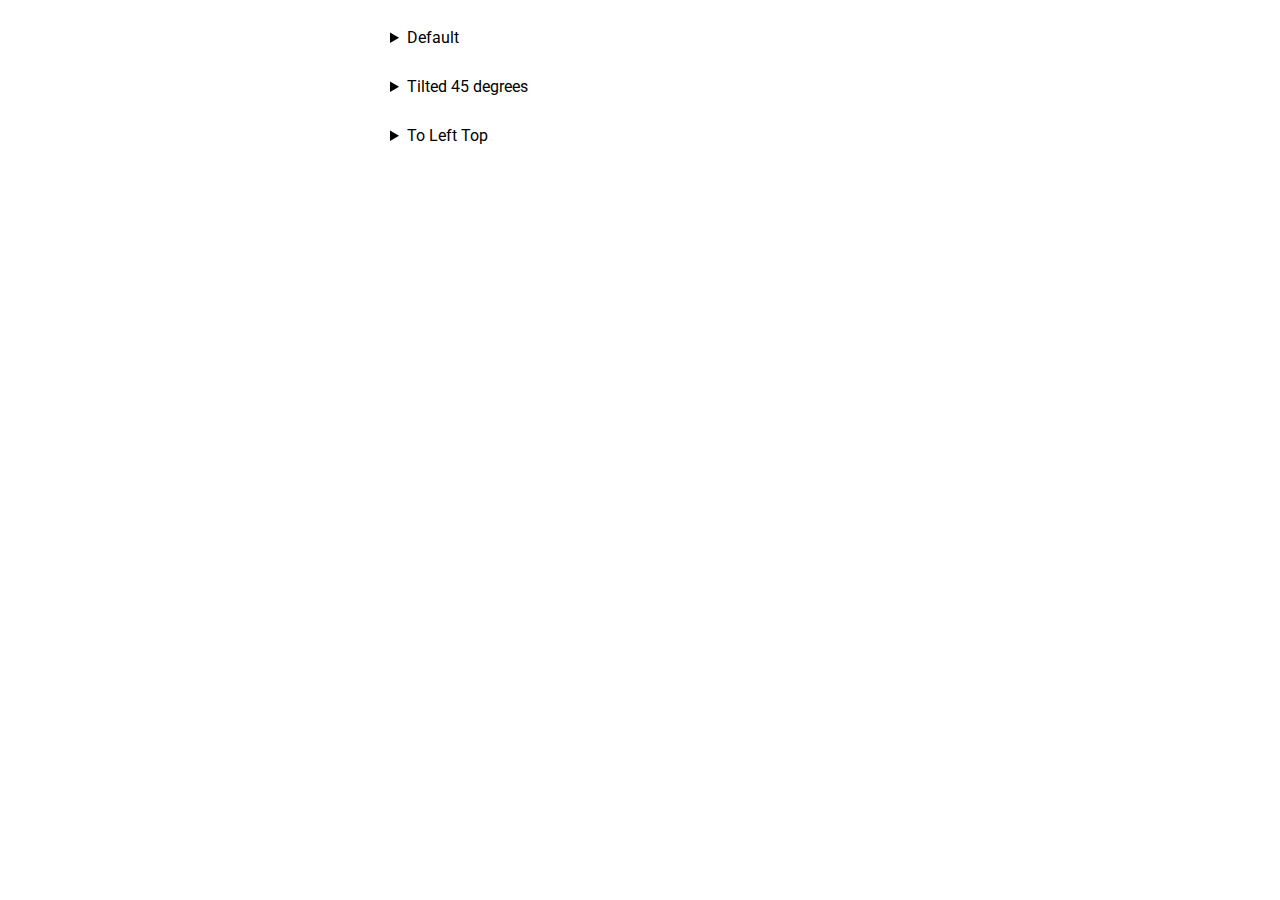
==== linear-gradient/index.html @ e2ec61a7 "add linear-gradient" ====
<!DOCTYPE html>
<html>
  <head>
    <title>Linear-gradient - function css</title>
    <link rel="stylesheet" href="index.css" />
  </head>

  <body>
    <main>
      <!-- BEGIN LINEAR-GRADIENT: DEFAULT -->
      <details>
        <summary><span>Default</span></summary>
        <div class="linear-gradient-default" />
      </details>
      <!-- END LINEAR-GRADIENT: DEFAULT -->

      <!-- BEGIN LINEAR-GRADIENT: TILTED 45 DEGREES -->
      <details>
        <summary><span>Tilted 45 degrees</span></summary>
        <div class="linear-gradient-tilted-45" />
      </details>
      <!-- END LINEAR-GRADIENT: TILTED 45 DEGREES -->

       <!-- BEGIN LINEAR-GRADIENT: GOING FROM THE   -->
       <details>
        <summary><span>To Left Top</span></summary>
        <div class="linear-gradient-to-left-top" />
      </details>
      <!-- END LINEAR-GRADIENT TILTED 45 DEGREES -->
    </main>
  </body>
</html>
---- linear-gradient/index.css ----
@import url('https://fonts.googleapis.com/css2?family=Roboto:ital,wght@0,400;1,700&display=swap');

body {
  font-family: 'Roboto', sans-serif;
}

main {
  display: flex;
  justify-content: center;
  align-items: center;
  flex-direction: column;
}

details {
  margin-top: 20px;
  max-width: 500px;
  min-width: 500px;
}

details > summary {
  padding-bottom: 10px;
}

/** Default */
.linear-gradient-default {
  width: 100px;
  height: 100px;
  background-image: linear-gradient(blue, red);
}

/** Tilted 45 degrees */
.linear-gradient-tilted-45 {
  width: 100px;
  height: 100px;
  background-image: linear-gradient(45deg, blue, red);
}

/** Tilted 45 degrees */
.linear-gradient-to-left-top {
  width: 100px;
  height: 100px;
  background-image: linear-gradient(to left top, blue, red);
}
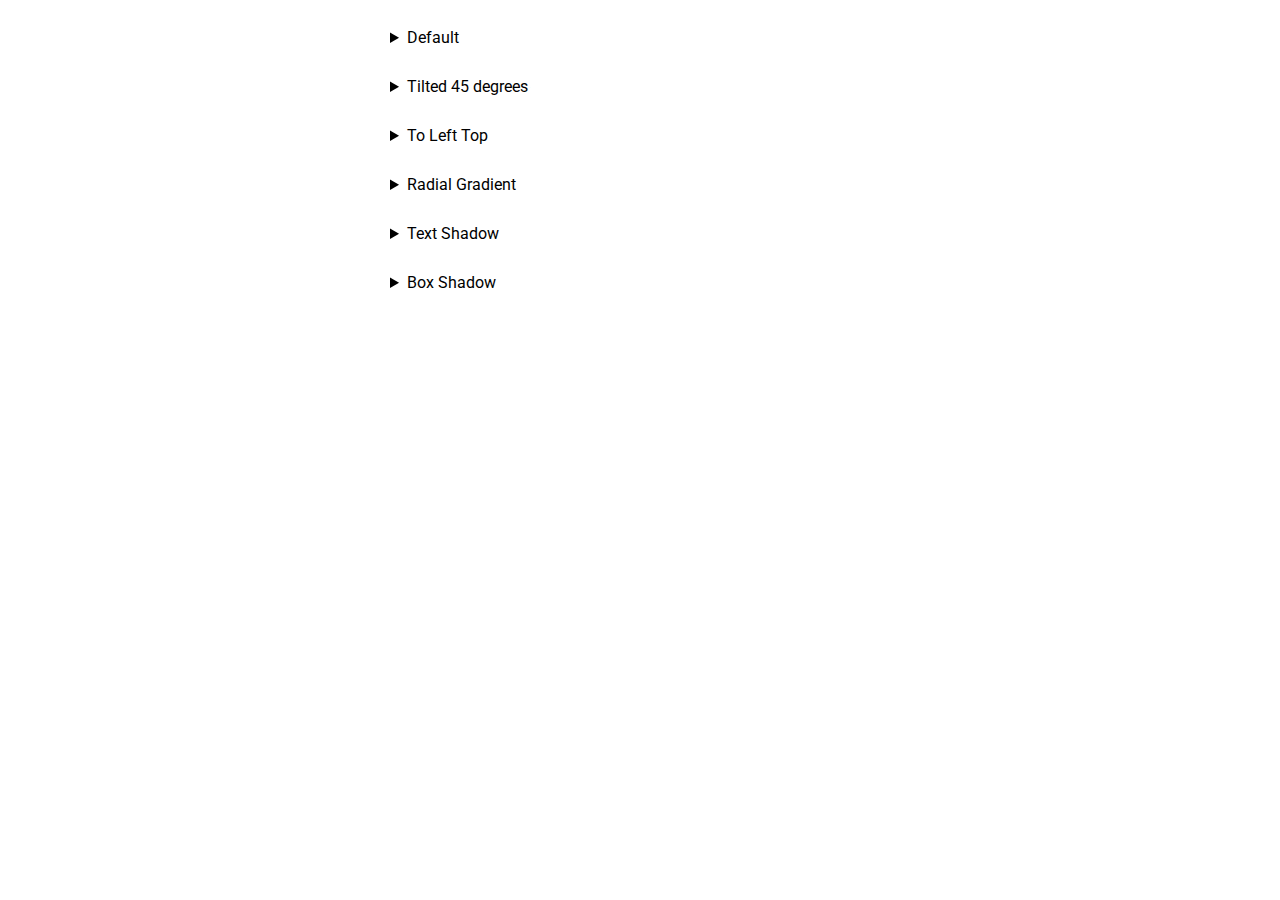
==== commit 59165458: "add box-shadow, text-shadow, radial-gradient" ====
--- a/linear-gradient/index.html
+++ b/linear-gradient/index.html
@@ -7,9 +7,8 @@
 
   <body>
     <main>
-      <!-- BEGIN LINEAR-GRADIENT: DEFAULT -->
       <details>
-        <summary><span>Default</span></summary>
+        <summary>Default</summary>
         <div class="linear-gradient-default" />
       </details>
       <!-- END LINEAR-GRADIENT: DEFAULT -->
@@ -21,12 +20,30 @@
       </details>
       <!-- END LINEAR-GRADIENT: TILTED 45 DEGREES -->
 
-       <!-- BEGIN LINEAR-GRADIENT: GOING FROM THE   -->
-       <details>
+      <!-- BEGIN LINEAR-GRADIENT: GOING FROM THE   -->
+      <details>
         <summary><span>To Left Top</span></summary>
         <div class="linear-gradient-to-left-top" />
       </details>
       <!-- END LINEAR-GRADIENT TILTED 45 DEGREES -->
+
+      <!-- BEGIN LINEAR-GRADIENT: GOING FROM THE   -->
+      <details>
+        <summary><span>Radial Gradient</span></summary>
+        <div class="radial-gradient" />
+      </details>
+      <!-- END LINEAR-GRADIENT TILTED 45 DEGREES -->
+
+      <details>
+        <summary><span>Text Shadow</span></summary>
+        <h1 class="text-shadow">Text Shadow</h1>
+      </details>
+
+      
+      <details>
+        <summary><span>Box Shadow</span></summary>
+        <div class="box-shadow"></div>
+      </details>
     </main>
   </body>
 </html>
--- a/linear-gradient/index.css
+++ b/linear-gradient/index.css
@@ -25,19 +25,45 @@
 .linear-gradient-default {
   width: 100px;
   height: 100px;
-  background-image: linear-gradient(blue, red);
+  background-image: linear-gradient(blue 29.69%, red);
 }
 
 /** Tilted 45 degrees */
 .linear-gradient-tilted-45 {
   width: 100px;
   height: 100px;
-  background-image: linear-gradient(45deg, blue, red);
+  background-image: linear-gradient(-45deg, blue, red);
 }
 
 /** Tilted 45 degrees */
 .linear-gradient-to-left-top {
   width: 100px;
   height: 100px;
-  background-image: linear-gradient(to left top, blue, red);
+  background-image: linear-gradient(to right top, blue, red);
 }
+
+.radial-gradient {
+  width: 100px;
+  height: 100px;
+  background: radial-gradient(red, blue);
+}
+
+.text-shadow {
+  width: 100px;
+  height: 100px;
+  text-transform: capitalize;
+  font-size: 20px;
+  transition: .3s text-transform, .3s font-size;
+}
+
+.text-shadow:hover {
+  font-size: 120px;
+  text-transform:uppercase;
+}
+
+.box-shadow {
+  width: 100px;
+  height: 100px;
+  background: linear-gradient(red, green);
+  box-shadow: 10px pink, 20px 20px 9px purple, 40px 40px 18px yellow;
+}